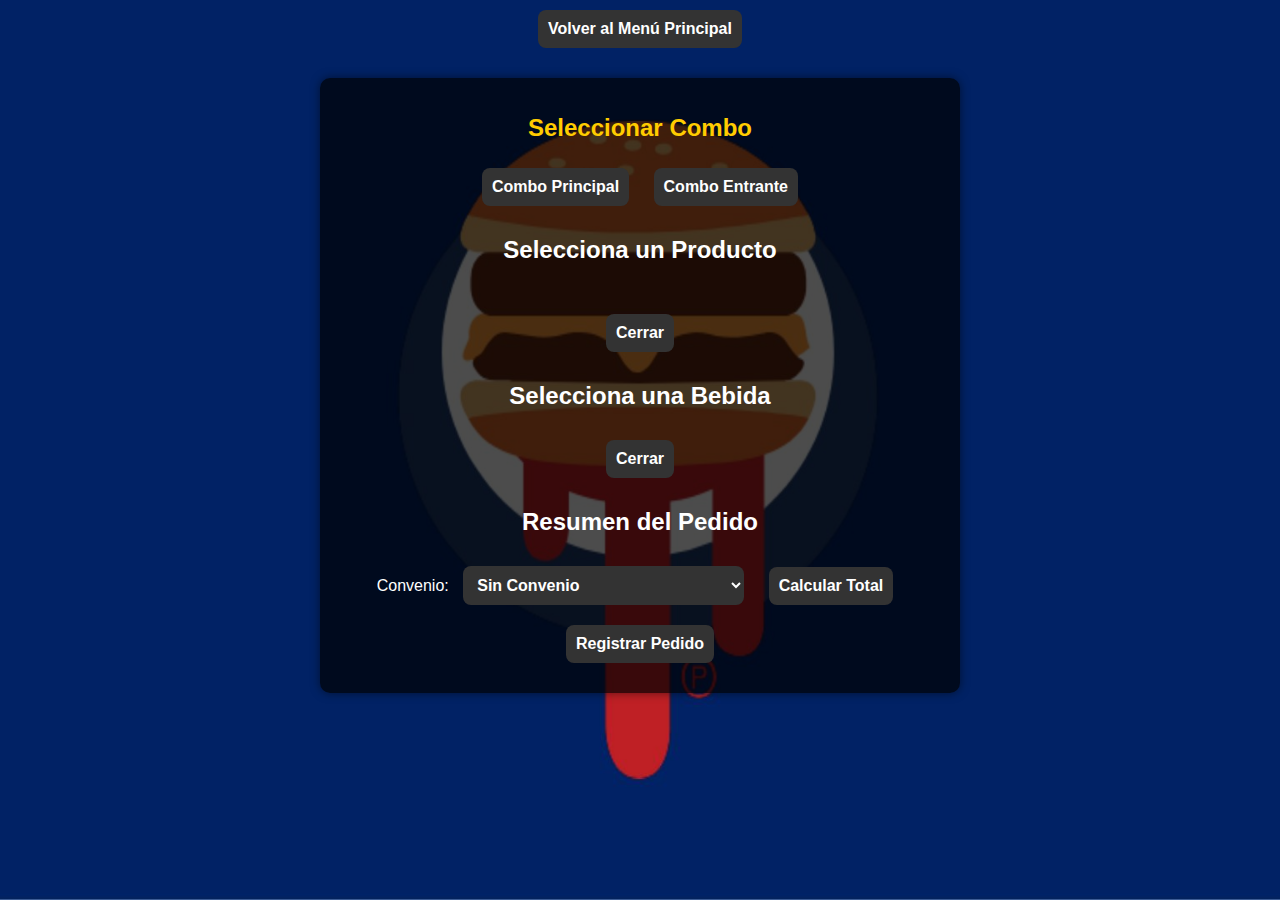
==== combos.html @ 7b85a9ff "Add files via upload" ====
<!DOCTYPE html>
<html lang="es">
<head>
    <meta charset="UTF-8">
    <meta name="viewport" content="width=device-width, initial-scale=1.0">
    <title>Combo</title>
    <link rel="stylesheet" href="styles.css">
</head>
<button onclick="redirigirAIndex()">Volver al Menú Principal</button>
<body>
    <div class="container">
        <h1>Seleccionar Combo</h1>
        
        <!-- Opciones de Combo -->
        <div class="combo-section">
            <button id="combo-principal-btn" class="btn">Combo Principal</button>
            <button id="combo-entrante-btn" class="btn">Combo Entrante</button>
        </div>

        <!-- Selección de Productos -->
        <div id="productos-section" class="hidden">
            <h2>Selecciona un Producto</h2>
            <div id="productos-list" class="producto-list"></div>
            <button id="cerrar-productos" class="btn">Cerrar</button>
        </div>

        <!-- Selección de Bebidas -->
        <div id="bebidas-section" class="hidden">
            <h2>Selecciona una Bebida</h2>
            <div id="bebidas-list" class="bebida-list"></div>
            <button id="cerrar-bebidas" class="btn">Cerrar</button>
        </div>

        <!-- Resumen del Pedido -->
        <div id="pedido-section">
            <h2>Resumen del Pedido</h2>
            <div id="pedido-list"></div>
            <p id="total-pedido"></p>
            <label for="convenio">Convenio:</label>
            <select id="convenio">
                <option value="default">Sin Convenio</option>
                <option value="LSPD">LSPD, FIB, SAFD, BCSO, SAMS</option>
                <option value="BENNYS">BENNYS</option>
                <option value="24/7">24/7 y STARWALKS</option>
                <option value="24/7especial">24/7 Especial</option>
            </select>
            <button id="calcular-total" class="btn">Calcular Total</button>
            <button id="registrar-pedido" class="btn">Registrar Pedido</button>
        </div>
    </div>

    <script src="combo.js"></script>
</body>
</html>
---- styles.css ----
/* Estilos generales */
body {
    font-family: Arial, sans-serif;
    background: url('fondo.jpg') no-repeat center center fixed;
    background-size: cover;
    text-align: center;
    padding: 0;
    margin: 0;
    color: white; /* Aseguramos que el texto sea blanco sobre fondo oscuro */
}

/* Contenedor principal */
.container {
    margin: 20px auto;
    max-width: 600px;
    padding: 20px;
    background-color: rgba(0, 0, 0, 0.7); /* Fondo oscuro para buen contraste */
    border-radius: 10px;
    box-shadow: 0 0 10px rgba(0, 0, 0, 0.5);
}

/* Títulos */
h1 {
    font-size: 24px;
    color: #ffcc00; /* Color amarillo similar al de Burgershot */
    font-weight: bold;
}

/* Botones circulares para los combos */
.combo-button {
    background-color: #ffcc00;
    color: #333;
    border: none;
    padding: 15px;
    font-size: 18px;
    border-radius: 50%;
    margin: 10px;
    cursor: pointer;
    width: 100px;
    height: 100px;
    display: inline-block;
    font-weight: bold;
    transition: background-color 0.3s, transform 0.3s;
}

.combo-button:hover {
    background-color: #ff6600;
    transform: scale(1.1); /* Efecto de aumentar el tamaño al pasar el mouse */
}

.combo-button:active {
    background-color: #e65c00;
    transform: scale(0.95); /* Efecto de reducir el tamaño cuando el botón es presionado */
}

/* Contenedor de opciones de combo */
#combo-options {
    display: flex;
    justify-content: center;
    gap: 20px;
    flex-wrap: wrap;
    margin-bottom: 20px;
}

/* Modal */
.modal {
    display: none;
    position: fixed;
    z-index: 1;
    left: 0;
    top: 0;
    width: 100%;
    height: 100%;
    background-color: rgba(0, 0, 0, 0.5);
}

.modal-content {
    background-color: white;
    margin: 15% auto;
    padding: 20px;
    border-radius: 10px;
    width: 80%;
    max-width: 400px;
}

.close {
    color: #aaa;
    float: right;
    font-size: 28px;
    font-weight: bold;
}

.close:hover,
.close:focus {
    color: black;
    text-decoration: none;
    cursor: pointer;
}

/* Lista de productos */
#productos-list {
    text-align: left;
    margin-bottom: 20px;
    max-height: 300px;
    overflow-y: auto;
    color: #ffcc00; /* Color amarillo para los nombres de los productos */
}

/* Modal de productos */
#producto-modal {
    display: none;
}

/* Estilo del pedido y botones adicionales */
#pedido-combo {
    margin-top: 30px;
    font-size: 20px;
    color: white;
    font-weight: bold; /* Negrita para mayor visibilidad */
}

.actions {
    margin-top: 30px;
}

/* Estilos generales */
body {
    font-family: Arial, sans-serif;
    background: url('fondo.jpg') no-repeat center center fixed;
    background-size: cover;
    text-align: center;
    padding: 0;
    margin: 0;
    color: white; /* Aseguramos que el texto sea blanco sobre fondo oscuro */
}

/* Contenedor principal */
.container {
    margin: 20px auto;
    max-width: 600px;
    padding: 20px;
    background-color: rgba(0, 0, 0, 0.7); /* Fondo oscuro para buen contraste */
    border-radius: 10px;
    box-shadow: 0 0 10px rgba(0, 0, 0, 0.5);
}

/* Títulos */
h1 {
    font-size: 24px;
    color: #ffcc00; /* Color amarillo similar al de Burgershot */
    font-weight: bold;
}

/* Estilos para los botones */
button, .combo-button, #registrar-pedido, #calcular-total, select {
    background-color: #333;
    color: white;
    padding: 10px;
    border-radius: 8px;
    border: none;
    font-size: 16px;
    margin: 10px;
    cursor: pointer;
    font-weight: bold;
    transition: background-color 0.3s, transform 0.3s;
}

/* Estilo al pasar el mouse por encima de los botones */
button:hover, .combo-button:hover, #registrar-pedido:hover, #calcular-total:hover, select:hover {
    background-color: #ff6600;
    transform: scale(1.1); /* Efecto de aumentar el tamaño */
}

/* Estilo al presionar los botones */
button:active, .combo-button:active, #registrar-pedido:active, #calcular-total:active, select:active {
    background-color: #e65c00;
    transform: scale(0.95); /* Efecto de reducir el tamaño cuando el botón es presionado */
}

/* Botones circulares para los combos */
.combo-button {
    width: 100px;
    height: 100px;
    display: inline-block;
    text-align: center;
}

/* Contenedor de opciones de combo */
#combo-options {
    display: flex;
    justify-content: center;
    gap: 20px;
    flex-wrap: wrap;
    margin-bottom: 20px;
}

/* Modal */
.modal {
    display: none;
    position: fixed;
    z-index: 1;
    left: 0;
    top: 0;
    width: 100%;
    height: 100%;
    background-color: rgba(0, 0, 0, 0.5);
}

.modal-content {
    background-color: white;
    margin: 15% auto;
    padding: 20px;
    border-radius: 10px;
    width: 80%;
    max-width: 400px;
}

.close {
    color: #aaa;
    float: right;
    font-size: 28px;
    font-weight: bold;
}

.close:hover,
.close:focus {
    color: black;
    text-decoration: none;
    cursor: pointer;
}

/* Lista de productos */
#productos-list {
    text-align: left;
    margin-bottom: 20px;
    max-height: 300px;
    overflow-y: auto;
    color: #ffcc00; /* Color amarillo para los nombres de los productos */
}

/* Modal de productos */
#producto-modal {
    display: none;
}

/* Estilo del pedido y botones adicionales */
#pedido-combo {
    margin-top: 30px;
    font-size: 20px;
    color: white;
    font-weight: bold; /* Negrita para mayor visibilidad */
}

.actions {
    margin-top: 30px;
}

/* Estilos adicionales para los selectores */
select {
    background-color: #333;
    color: white;
    padding: 10px;
    border-radius: 8px;
    border: none;
    font-size: 16px;
    margin-top: 10px;
    cursor: pointer;
}

select:hover {
    background-color: #ff6600;
}
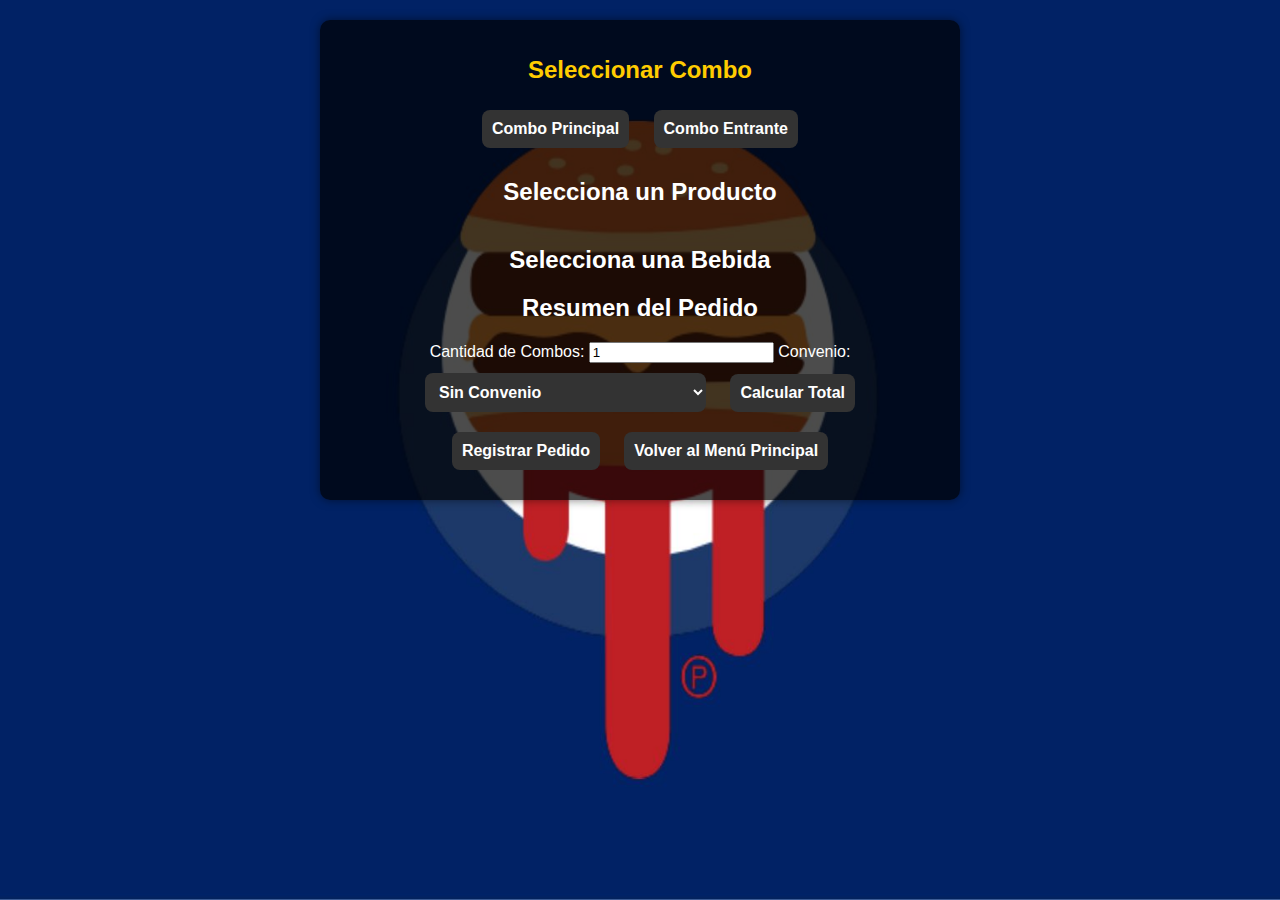
==== commit 239efeea: "Add files via upload" ====
--- a/combos.html
+++ b/combos.html
@@ -6,7 +6,6 @@
     <title>Combo</title>
     <link rel="stylesheet" href="styles.css">
 </head>
-<button onclick="redirigirAIndex()">Volver al Menú Principal</button>
 <body>
     <div class="container">
         <h1>Seleccionar Combo</h1>
@@ -21,14 +20,12 @@
         <div id="productos-section" class="hidden">
             <h2>Selecciona un Producto</h2>
             <div id="productos-list" class="producto-list"></div>
-            <button id="cerrar-productos" class="btn">Cerrar</button>
         </div>
 
         <!-- Selección de Bebidas -->
         <div id="bebidas-section" class="hidden">
             <h2>Selecciona una Bebida</h2>
             <div id="bebidas-list" class="bebida-list"></div>
-            <button id="cerrar-bebidas" class="btn">Cerrar</button>
         </div>
 
         <!-- Resumen del Pedido -->
@@ -36,6 +33,11 @@
             <h2>Resumen del Pedido</h2>
             <div id="pedido-list"></div>
             <p id="total-pedido"></p>
+
+            <!-- Campo para seleccionar la cantidad de combos -->
+            <label for="cantidad-combos">Cantidad de Combos:</label>
+            <input type="number" id="cantidad-combos" value="1" min="1">
+
             <label for="convenio">Convenio:</label>
             <select id="convenio">
                 <option value="default">Sin Convenio</option>
@@ -44,8 +46,10 @@
                 <option value="24/7">24/7 y STARWALKS</option>
                 <option value="24/7especial">24/7 Especial</option>
             </select>
+
             <button id="calcular-total" class="btn">Calcular Total</button>
             <button id="registrar-pedido" class="btn">Registrar Pedido</button>
+            <button onclick="redirigirAIndex()">Volver al Menú Principal</button>
         </div>
     </div>
 
